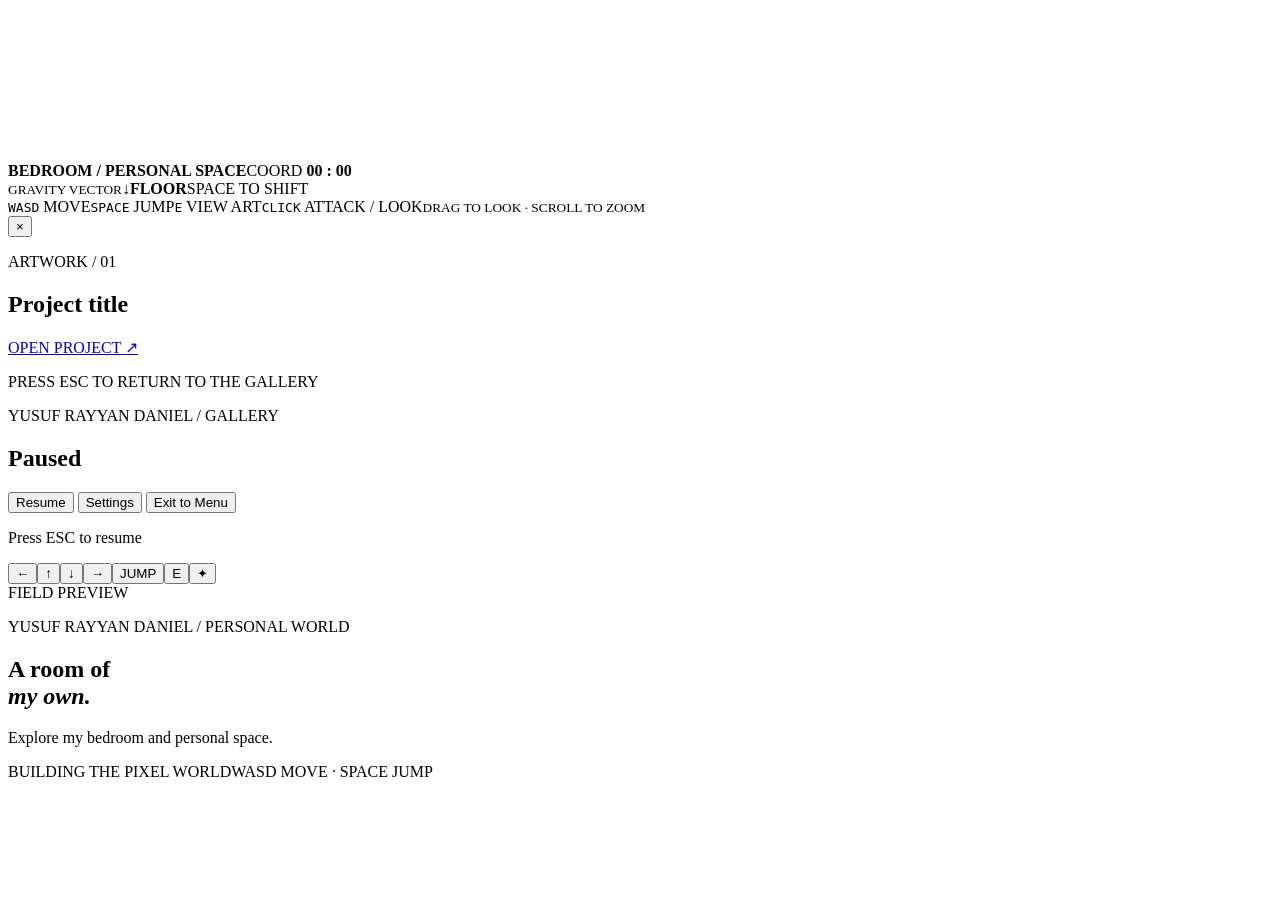
==== index.html @ 51b6edf6 "Add files via upload" ====
<!doctype html>
<html lang="en">
<head>
<meta charset="utf-8"><meta name="viewport" content="width=device-width,initial-scale=1"><meta name="theme-color" content="#090b12">
<title>Yusuf's 3D Project Gallery</title>
<link rel="stylesheet" href="style.css?v=gallery-bedroom-garden-19">
<link rel="stylesheet" href="loading.css?v=github-menu-16">
</head>
<body>
<main class="experience" id="experience">
  <div class="scene" id="scene" aria-label="Third-person 3D pixel-art project gallery"><canvas id="world" tabindex="0" aria-label="3D game view. Use WASD to move, mouse to look, and Space to jump."></canvas></div>
  <div class="grain"></div><div class="shade"></div>
  <div class="scene-status"><span><i class="status-square"></i><b id="zoneLabel">BEDROOM / PERSONAL SPACE</b></span><span>COORD <b id="coord">00 : 00</b></span></div>
  <div class="toast" id="toast"></div><div class="center-prompt" id="interactHint" aria-live="polite"></div>
  <div class="gravity-hud"><small>GRAVITY VECTOR</small><strong id="vector">↓</strong><b id="gravityText">FLOOR</b><span>SPACE TO SHIFT</span></div>
  <footer class="controls"><span><kbd>WASD</kbd> MOVE</span><span><kbd>SPACE</kbd> JUMP</span><span><kbd>E</kbd> VIEW ART</span><span><kbd>CLICK</kbd> ATTACK / LOOK</span><small>DRAG TO LOOK · SCROLL TO ZOOM</small></footer>
  <div class="fatal" id="fatal" hidden>The 3D scene could not start in this browser.</div>
  <div class="modal" id="modal" aria-hidden="true"><article class="modal-card"><button class="close" id="closeModal" aria-label="Close">×</button><p class="eyebrow" id="modalEyebrow">ARTWORK / 01</p><h2 id="modalTitle">Project title</h2><section class="project-gallery" id="projectGallery" aria-label="Project screenshots" hidden><button class="gallery-arrow" id="galleryPrevious" type="button" aria-label="Previous image">‹</button><img id="galleryImage" src="" alt=""><div class="photo-empty" id="friendPhotoEmpty" hidden>PHOTO ARCHIVE<br><small>Add your photos with friends to this folder to display them here.</small></div><button class="gallery-arrow" id="galleryNext" type="button" aria-label="Next image">›</button><span class="gallery-count" id="galleryCount"></span></section><p class="modal-copy" id="modalCopy"></p><div class="modal-tags" id="modalTags"></div><a class="modal-link" id="modalLink" href="#" target="_blank" rel="noreferrer">OPEN PROJECT <span>↗</span></a><div class="profile-links" id="modalExtraLinks" hidden><a id="modalLinkedIn" href="#" target="_blank" rel="noreferrer">LINKEDIN ↗</a><a id="modalGithub" href="#" target="_blank" rel="noreferrer">GITHUB ↗</a><span>CV LINK TO BE ADDED</span></div><p class="modal-foot">PRESS ESC TO RETURN TO THE GALLERY</p></article></div>
  <section class="escape-menu" id="escapeMenu" aria-hidden="true" aria-labelledby="escapeTitle">
    <div class="escape-card">
      <p class="escape-kicker">YUSUF RAYYAN DANIEL / GALLERY</p>
      <h2 id="escapeTitle">Paused</h2>
      <div class="escape-actions">
        <button id="resumeGame" type="button">Resume</button>
        <button id="openGameSettings" type="button" aria-expanded="false">Settings</button>
        <button id="exitToGameMenu" type="button">Exit to Menu</button>
      </div>
      <div class="escape-settings" id="gameSettings" hidden>
        <h3>Game settings</h3>
        <label for="lookSensitivity">Look sensitivity <output id="sensitivityValue">1.0×</output></label>
        <input id="lookSensitivity" type="range" min="0.7" max="1.6" step="0.1" value="1">
        <label for="cameraDistance">Camera distance <output id="distanceValue">8.0</output></label>
        <input id="cameraDistance" type="range" min="5" max="13" step="0.2" value="8">
      </div>
      <p class="escape-hint">Press ESC to resume</p>
    </div>
  </section>
  <div class="touch-controls"><button data-action="left">←</button><button data-action="forward">↑</button><button data-action="back">↓</button><button data-action="right">→</button><button data-action="jump">JUMP</button><button data-action="use">E</button><button data-action="attack">✦</button></div>
  <section class="game-loader" id="gameLoader" aria-label="Resonance game menu">
    <div class="loader-center">
      <div class="loader-window" aria-hidden="true"><div class="loader-stars"></div><div class="loader-floor"></div><div class="loader-anomaly"></div><div class="loader-cat"><i></i><b></b><span></span></div><div class="preview-caption"><i></i> FIELD PREVIEW</div></div>
      <p class="loader-kicker" id="menuKicker">YUSUF RAYYAN DANIEL / PERSONAL WORLD</p>
      <h1 id="menuTitle">A room of<br><em>my own.</em></h1>
      <p class="loader-copy" id="menuCopy">Explore my bedroom and personal space.</p>
      <div class="loader-progress" id="loaderProgress"><span></span></div>
      <div class="loader-foot" id="loaderFoot"><span id="loaderStatus">BUILDING THE PIXEL WORLD</span><span>WASD MOVE <i>·</i> SPACE JUMP</span></div>
      <div class="game-menu-actions" id="gameMenuActions" hidden>
        <button class="enter-house-button" id="enterHouse" type="button"><span>ENTER BEDROOM</span><b>↗</b></button>
        <button class="controls-button" id="showControls" type="button" aria-expanded="false"><span>CONTROLS</span><b>+</b></button>
    <a class="pshome-button" href="../psapp.html">EXIT TO PS APP <span>↗</span></a>
      </div>
      <div class="game-controls-card" id="gameControlsCard" hidden>
        <span><kbd>WASD</kbd> MOVE</span><span><kbd>SPACE</kbd> JUMP</span><span><kbd>E</kbd> VIEW ART</span><span><kbd>CLICK</kbd> ATTACK / LOOK</span>
      </div>
    </div>
  </section>
</main>
<script src="game.js?v=bedroom-minimal-02"></script>
</body></html>
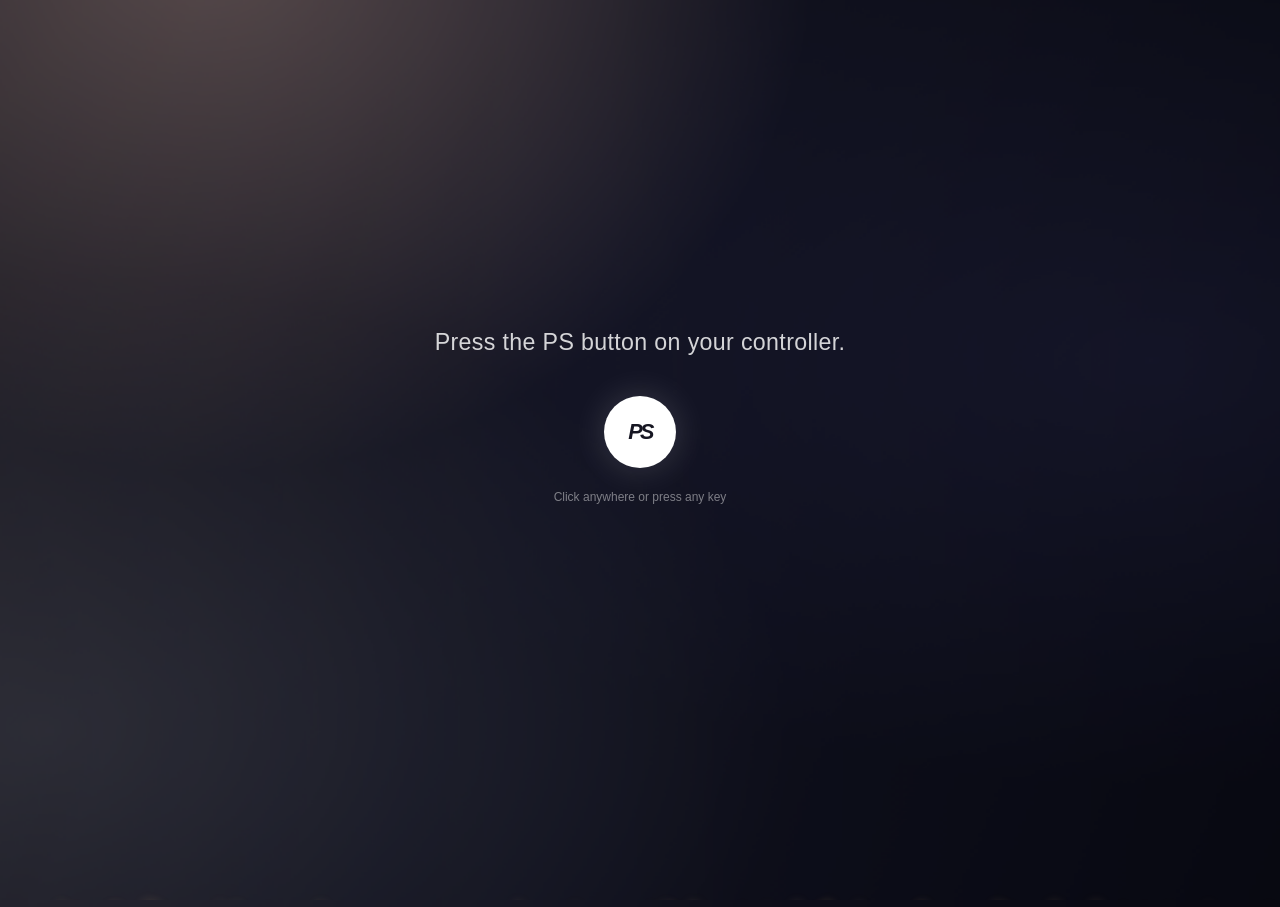
==== commit f6b747a2: "Turn Resonance into a complete 3D portfolio game - Place all 9 projects as reachable, framed exhibit" ====
--- a/index.html
+++ b/index.html
@@ -1,76 +1,50 @@
-<!doctype html>
+<!DOCTYPE html>
 <html lang="en">
 <head>
-<meta charset="utf-8"><meta name="viewport" content="width=device-width,initial-scale=1"><meta name="theme-color" content="#090b12">
-<title>Yusuf's 3D Project Gallery</title>
-<link rel="stylesheet" href="style.css?v=gallery-bedroom-garden-19">
-<link rel="stylesheet" href="loading.css?v=github-menu-16">
+    <meta charset="UTF-8">
+    <meta name="viewport" content="width=device-width, initial-scale=1.0">
+    <meta name="theme-color" content="#080914">
+    <title>Yusuf Rayyan Daniel — Portfolio</title>
+    <meta name="description" content="The interactive PlayStation-style portfolio of Yusuf Rayyan Daniel, Computer Science student at BINUS University. Press start to explore a 3D pixel-art gallery of my projects.">
+    <meta property="og:title" content="Yusuf Rayyan Daniel — Portfolio">
+    <meta property="og:description" content="An interactive PlayStation-style portfolio. Press start and explore my projects as a cat in a 3D pixel-art gallery.">
+    <meta property="og:type" content="website">
+    <link rel="icon" href="data:image/svg+xml,%3Csvg xmlns='http://www.w3.org/2000/svg' viewBox='0 0 100 100'%3E%3Crect width='100' height='100' rx='20' fill='%23080914'/%3E%3Ctext x='50' y='68' font-size='58' text-anchor='middle' fill='%23f4d6a0'%3E%F0%9F%90%88%3C/text%3E%3C/svg%3E">
+    <link rel="stylesheet" href="pshome.css?v=home-2">
 </head>
 <body>
-<main class="experience" id="experience">
-  <div class="scene" id="scene" aria-label="Third-person 3D pixel-art project gallery"><canvas id="world" tabindex="0" aria-label="3D game view. Use WASD to move, mouse to look, and Space to jump."></canvas></div>
-  <div class="grain"></div><div class="shade"></div>
-  <div class="scene-status"><span><i class="status-square"></i><b id="zoneLabel">BEDROOM / PERSONAL SPACE</b></span><span>COORD <b id="coord">00 : 00</b></span></div>
-  <div class="toast" id="toast"></div><div class="center-prompt" id="interactHint" aria-live="polite"></div>
-  <div class="gravity-hud"><small>GRAVITY VECTOR</small><strong id="vector">↓</strong><b id="gravityText">FLOOR</b><span>SPACE TO SHIFT</span></div>
-  <footer class="controls"><span><kbd>WASD</kbd> MOVE</span><span><kbd>SPACE</kbd> JUMP</span><span><kbd>E</kbd> VIEW ART</span><span><kbd>CLICK</kbd> ATTACK / LOOK</span><small>DRAG TO LOOK · SCROLL TO ZOOM</small></footer>
-  <div class="fatal" id="fatal" hidden>The 3D scene could not start in this browser.</div>
-  <div class="modal" id="modal" aria-hidden="true"><article class="modal-card"><button class="close" id="closeModal" aria-label="Close">×</button><p class="eyebrow" id="modalEyebrow">ARTWORK / 01</p><h2 id="modalTitle">Project title</h2><section class="project-gallery" id="projectGallery" aria-label="Project screenshots" hidden><button class="gallery-arrow" id="galleryPrevious" type="button" aria-label="Previous image">‹</button><img id="galleryImage" src="" alt=""><div class="photo-empty" id="friendPhotoEmpty" hidden>PHOTO ARCHIVE<br><small>Add your photos with friends to this folder to display them here.</small></div><button class="gallery-arrow" id="galleryNext" type="button" aria-label="Next image">›</button><span class="gallery-count" id="galleryCount"></span></section><p class="modal-copy" id="modalCopy"></p><div class="modal-tags" id="modalTags"></div><a class="modal-link" id="modalLink" href="#" target="_blank" rel="noreferrer">OPEN PROJECT <span>↗</span></a><div class="profile-links" id="modalExtraLinks" hidden><a id="modalLinkedIn" href="#" target="_blank" rel="noreferrer">LINKEDIN ↗</a><a id="modalGithub" href="#" target="_blank" rel="noreferrer">GITHUB ↗</a><span>CV LINK TO BE ADDED</span></div><p class="modal-foot">PRESS ESC TO RETURN TO THE GALLERY</p></article></div>
-  <section class="escape-menu" id="escapeMenu" aria-hidden="true" aria-labelledby="escapeTitle">
-    <div class="escape-card">
-      <p class="escape-kicker">YUSUF RAYYAN DANIEL / GALLERY</p>
-      <h2 id="escapeTitle">Paused</h2>
-      <div class="escape-actions">
-        <button id="resumeGame" type="button">Resume</button>
-        <button id="openGameSettings" type="button" aria-expanded="false">Settings</button>
-        <button id="exitToGameMenu" type="button">Exit to Menu</button>
-      </div>
-      <div class="escape-settings" id="gameSettings" hidden>
-        <h3>Game settings</h3>
-        <label for="lookSensitivity">Look sensitivity <output id="sensitivityValue">1.0×</output></label>
-        <input id="lookSensitivity" type="range" min="0.7" max="1.6" step="0.1" value="1">
-        <label for="cameraDistance">Camera distance <output id="distanceValue">8.0</output></label>
-        <input id="cameraDistance" type="range" min="5" max="13" step="0.2" value="8">
-      </div>
-      <p class="escape-hint">Press ESC to resume</p>
-    </div>
-  </section>
-  <div class="touch-controls"><button data-action="left">←</button><button data-action="forward">↑</button><button data-action="back">↓</button><button data-action="right">→</button><button data-action="jump">JUMP</button><button data-action="use">E</button><button data-action="attack">✦</button></div>
-  <section class="game-loader" id="gameLoader" aria-label="Resonance game menu">
-    <div class="loader-center">
-      <div class="loader-window" aria-hidden="true"><div class="loader-stars"></div><div class="loader-floor"></div><div class="loader-anomaly"></div><div class="loader-cat"><i></i><b></b><span></span></div><div class="preview-caption"><i></i> FIELD PREVIEW</div></div>
-      <p class="loader-kicker" id="menuKicker">YUSUF RAYYAN DANIEL / PERSONAL WORLD</p>
-      <h1 id="menuTitle">A room of<br><em>my own.</em></h1>
-      <p class="loader-copy" id="menuCopy">Explore my bedroom and personal space.</p>
-      <div class="loader-progress" id="loaderProgress"><span></span></div>
-      <div class="loader-foot" id="loaderFoot"><span id="loaderStatus">BUILDING THE PIXEL WORLD</span><span>WASD MOVE <i>·</i> SPACE JUMP</span></div>
-      <div class="game-menu-actions" id="gameMenuActions" hidden>
-        <button class="enter-house-button" id="enterHouse" type="button"><span>ENTER BEDROOM</span><b>↗</b></button>
-        <button class="controls-button" id="showControls" type="button" aria-expanded="false"><span>CONTROLS</span><b>+</b></button>
-    <a class="pshome-button" href="../psapp.html">EXIT TO PS APP <span>↗</span></a>
-      </div>
-      <div class="game-controls-card" id="gameControlsCard" hidden>
-        <span><kbd>WASD</kbd> MOVE</span><span><kbd>SPACE</kbd> JUMP</span><span><kbd>E</kbd> VIEW ART</span><span><kbd>CLICK</kbd> ATTACK / LOOK</span>
-      </div>
-    </div>
-  </section>
-</main>
-<script src="game.js?v=bedroom-minimal-02"></script>
-</body></html>
-
-
-
-
-
-
-
-
-
-
-
-
-
-
-
-
-
+    <div class="ambient" aria-hidden="true"></div>
+    <div id="particles" class="particles" aria-hidden="true"></div>
+
+    <main>
+        <section id="welcomeScreen" class="screen welcome-screen is-active" aria-label="Welcome">
+            <p class="welcome-prompt">Press the PS button on your controller.</p>
+            <button id="psButton" class="ps-button" type="button" aria-label="Continue to profile">
+                <span class="ps-mark" aria-hidden="true">PS</span>
+            </button>
+            <span class="screen-hint">Click anywhere or press any key</span>
+        </section>
+
+        <section id="profileScreen" class="screen profile-screen" aria-label="Choose a profile" aria-hidden="true">
+            <time id="clock" class="clock"></time>
+            <div class="profile-content">
+                <h1>Welcome Back</h1>
+                <p class="profile-question">Who's using this controller?</p>
+                <div class="profile-options">
+                    <a class="profile-choice" href="psapp.html?from=home" aria-label="Open Yusuf Rayyan Daniel's portfolio">
+                        <span class="controller-number">1 <span aria-hidden="true">🎮</span></span>
+                        <span class="avatar-ring">
+                            <img class="avatar" src="image0.jpg" alt="Yusuf Rayyan Daniel">
+                        </span>
+                        <span class="profile-name">Yusuf Rayyan Daniel</span>
+                        <span class="select-hint">Select to continue <span aria-hidden="true">↗</span></span>
+                    </a>
+                </div>
+            </div>
+            <p class="profile-footer">Choose your profile to continue</p>
+        </section>
+    </main>
+
+    <script src="pshome.js?v=home-2"></script>
+</body>
+</html>
--- a/pshome.css
+++ b/pshome.css
@@ -0,0 +1,158 @@
+* { box-sizing: border-box; }
+
+:root {
+    color-scheme: dark;
+    font-family: "Helvetica Neue", Helvetica, Arial, sans-serif;
+    color: #f7f7fb;
+    background: #080914;
+}
+
+html, body { width: 100%; min-height: 100%; margin: 0; }
+body { min-height: 100vh; overflow: hidden; background: #080914; }
+button, a { font: inherit; }
+
+.ambient {
+    position: fixed;
+    inset: -10%;
+    background:
+        radial-gradient(ellipse at 23% 5%, rgba(193, 158, 145, 0.38), transparent 35%),
+        radial-gradient(ellipse at 13% 75%, rgba(124, 128, 137, 0.22), transparent 38%),
+        radial-gradient(ellipse at 82% 42%, rgba(29, 30, 56, 0.62), transparent 46%),
+        linear-gradient(112deg, #28252d 0%, #11121f 46%, #070812 100%);
+    filter: blur(1px);
+    transform: scale(1.04);
+}
+
+.ambient::after {
+    position: absolute;
+    inset: 0;
+    content: "";
+    background: linear-gradient(90deg, rgba(0,0,0,.12), transparent 45%, rgba(0,0,0,.18));
+}
+
+.particles { position: fixed; inset: 0; overflow: hidden; pointer-events: none; }
+.particle {
+    position: absolute;
+    bottom: -12px;
+    width: var(--size);
+    height: var(--size);
+    border-radius: 50%;
+    background: #f4d6a0;
+    opacity: var(--opacity);
+    filter: blur(var(--blur));
+    box-shadow: 0 0 12px rgba(255, 205, 129, .55);
+    animation: float-up var(--duration) linear var(--delay) infinite;
+}
+
+@keyframes float-up {
+    from { transform: translate3d(0, 0, 0); }
+    to { transform: translate3d(var(--drift), -110vh, 0); }
+}
+
+main { position: relative; min-height: 100vh; }
+.screen {
+    position: absolute;
+    inset: 0;
+    display: grid;
+    justify-items: center;
+    opacity: 0;
+    visibility: hidden;
+    transform: scale(1.015);
+    transition: opacity .7s ease, transform .9s cubic-bezier(.2,.7,.2,1), visibility .7s;
+}
+.screen.is-active { opacity: 1; visibility: visible; transform: scale(1); }
+
+.welcome-screen {
+    grid-template-rows: 1fr auto auto 1fr;
+    align-items: center;
+    cursor: pointer;
+}
+.welcome-prompt {
+    align-self: end;
+    margin: 0 0 2.5rem;
+    color: rgba(255,255,255,.82);
+    font-size: clamp(1rem, 2vw, 1.45rem);
+    font-weight: 300;
+    letter-spacing: .015em;
+}
+.ps-button {
+    display: grid;
+    place-items: center;
+    width: 4.5rem;
+    height: 4.5rem;
+    padding: 0;
+    border: 0;
+    border-radius: 50%;
+    color: #161622;
+    background: #fff;
+    box-shadow: 0 0 0 0 rgba(255,255,255,.42), 0 0 35px rgba(255,255,255,.16);
+    cursor: pointer;
+    animation: pulse 2.2s ease-in-out infinite;
+}
+.ps-button:hover { transform: scale(1.08); }
+.ps-mark { font-weight: 900; font-size: 1.35rem; letter-spacing: -.12em; font-style: italic; }
+.screen-hint { align-self: start; margin-top: 1.35rem; color: rgba(255,255,255,.45); font-size: .75rem; }
+@keyframes pulse {
+    50% { box-shadow: 0 0 0 13px rgba(255,255,255,0), 0 0 40px rgba(255,255,255,.24); }
+}
+
+.profile-screen { grid-template-rows: auto 1fr auto; align-items: center; padding: clamp(1.5rem, 5vw, 4rem); }
+.clock { justify-self: end; color: rgba(255,255,255,.88); font-size: clamp(1rem, 2vw, 1.5rem); font-weight: 300; }
+.profile-content { text-align: center; margin-top: -2rem; }
+.profile-content h1 { margin: 0; font-size: clamp(2rem, 4.5vw, 3.4rem); font-weight: 300; letter-spacing: -.035em; }
+.profile-question { margin: 1rem 0 3rem; color: rgba(255,255,255,.68); font-size: clamp(1.1rem, 2vw, 1.55rem); font-weight: 300; }
+.profile-options { display: flex; justify-content: center; }
+.profile-choice {
+    display: flex;
+    min-width: 18rem;
+    flex-direction: column;
+    align-items: center;
+    color: white;
+    text-decoration: none;
+}
+.controller-number { display: flex; align-items: center; gap: .45rem; margin-bottom: 1rem; font-size: .8rem; }
+.controller-number span { font-size: 1.1rem; filter: grayscale(1) brightness(0) invert(1); }
+.avatar-ring {
+    display: grid;
+    place-items: center;
+    width: clamp(8rem, 15vw, 11.5rem);
+    aspect-ratio: 1;
+    border: 2px solid rgba(232,225,255,.58);
+    border-radius: 50%;
+    transition: transform .25s ease, border-color .25s ease, box-shadow .25s ease;
+}
+.profile-choice:hover .avatar-ring, .profile-choice:focus-visible .avatar-ring {
+    transform: scale(1.06);
+    border-color: white;
+    box-shadow: 0 0 30px rgba(255,255,255,.24);
+}
+.avatar {
+    display: grid;
+    place-items: center;
+    width: 82%;
+    height: 82%;
+    border: 4px solid white;
+    border-radius: 50%;
+    background: radial-gradient(circle at 35% 25%, #91a9ba, #364251 45%, #12131c 85%);
+    box-shadow: inset 0 0 25px rgba(0,0,0,.6);
+    color: #fff;
+    font-size: clamp(2rem, 5vw, 3.7rem);
+    font-weight: 800;
+    letter-spacing: -.08em;
+    object-fit: cover;
+}
+.profile-name { margin-top: 1.1rem; font-size: clamp(1.15rem, 2vw, 1.65rem); font-weight: 300; }
+.select-hint { margin-top: .75rem; color: rgba(255,255,255,.62); font-size: .9rem; }
+.select-hint span { margin-left: .3rem; }
+.profile-footer { align-self: end; margin: 0; color: rgba(255,255,255,.45); font-size: .8rem; }
+
+@media (max-width: 600px) {
+    .profile-screen { padding: 1.5rem; }
+    .profile-content { margin-top: -1rem; }
+    .profile-question { margin-bottom: 2rem; }
+    .welcome-prompt { text-align: center; padding: 0 1.2rem; }
+}
+
+@media (prefers-reduced-motion: reduce) {
+    *, *::before, *::after { animation-duration: .01ms !important; animation-iteration-count: 1 !important; transition-duration: .01ms !important; }
+}
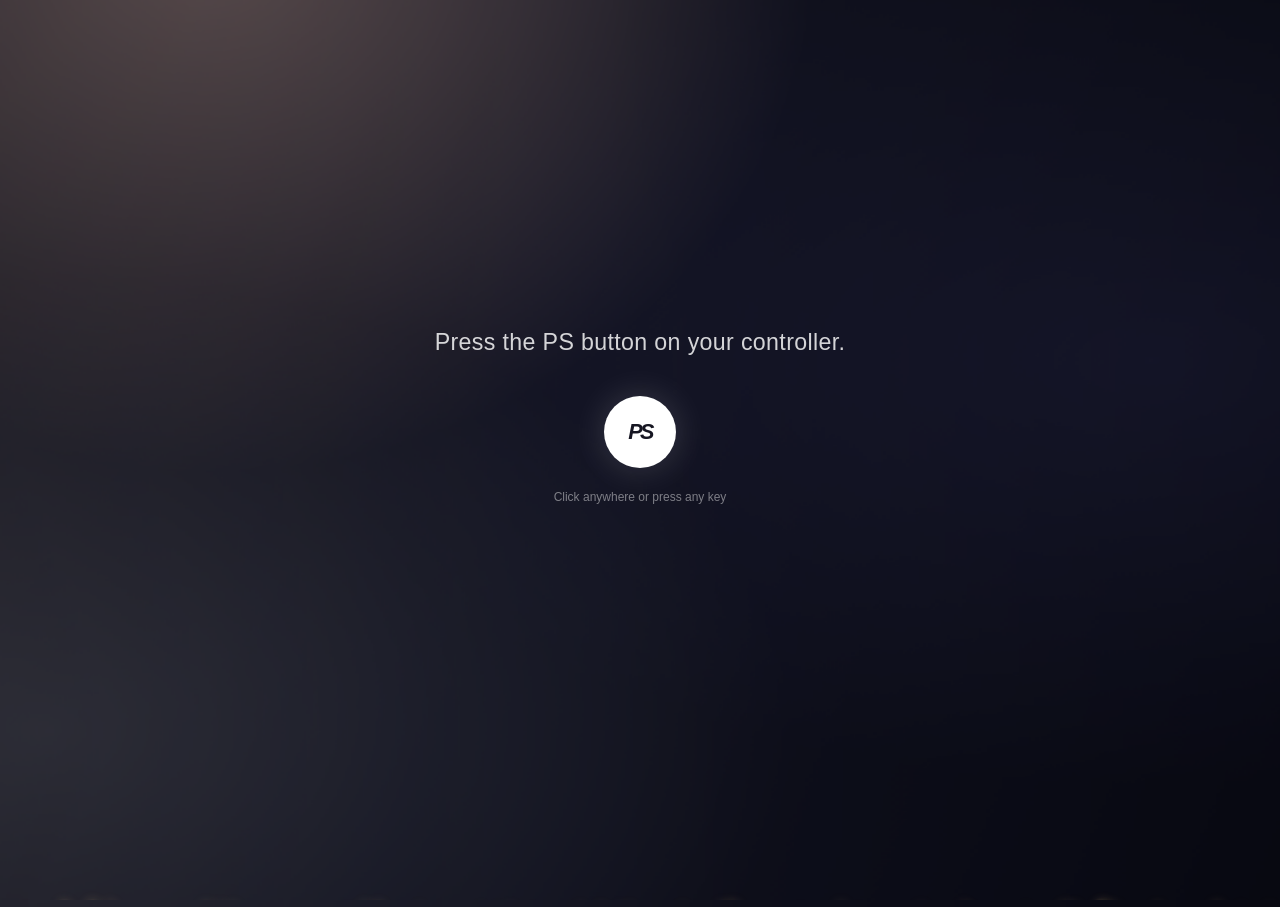
==== commit 9e78c6e2: "Add a bedroom + genre-grouped library, richer interiors, themed menus & animations World: - Spawn no" ====
--- a/index.html
+++ b/index.html
@@ -5,16 +5,17 @@
     <meta name="viewport" content="width=device-width, initial-scale=1.0">
     <meta name="theme-color" content="#080914">
     <title>Yusuf Rayyan Daniel — Portfolio</title>
-    <meta name="description" content="The interactive PlayStation-style portfolio of Yusuf Rayyan Daniel, Computer Science student at BINUS University. Press start to explore a 3D pixel-art gallery of my projects.">
+    <meta name="description" content="The interactive PlayStation-style portfolio of Yusuf Rayyan Daniel, Computer Science student at BINUS University. Press start to explore a 3D pixel-art bedroom and library of my projects.">
     <meta property="og:title" content="Yusuf Rayyan Daniel — Portfolio">
-    <meta property="og:description" content="An interactive PlayStation-style portfolio. Press start and explore my projects as a cat in a 3D pixel-art gallery.">
+    <meta property="og:description" content="An interactive PlayStation-style portfolio. Press start and explore my projects as a cat in a 3D pixel-art bedroom and library.">
     <meta property="og:type" content="website">
     <link rel="icon" href="data:image/svg+xml,%3Csvg xmlns='http://www.w3.org/2000/svg' viewBox='0 0 100 100'%3E%3Crect width='100' height='100' rx='20' fill='%23080914'/%3E%3Ctext x='50' y='68' font-size='58' text-anchor='middle' fill='%23f4d6a0'%3E%F0%9F%90%88%3C/text%3E%3C/svg%3E">
-    <link rel="stylesheet" href="pshome.css?v=home-2">
+    <link rel="stylesheet" href="pshome.css?v=home-3">
 </head>
 <body>
     <div class="ambient" aria-hidden="true"></div>
     <div id="particles" class="particles" aria-hidden="true"></div>
+    <div id="homeTransition" class="home-transition" aria-hidden="true"></div>
 
     <main>
         <section id="welcomeScreen" class="screen welcome-screen is-active" aria-label="Welcome">
@@ -45,6 +46,6 @@
         </section>
     </main>
 
-    <script src="pshome.js?v=home-2"></script>
+    <script src="pshome.js?v=home-3"></script>
 </body>
 </html>
--- a/pshome.css
+++ b/pshome.css
@@ -156,3 +156,36 @@
 @media (prefers-reduced-motion: reduce) {
     *, *::before, *::after { animation-duration: .01ms !important; animation-iteration-count: 1 !important; transition-duration: .01ms !important; }
 }
+
+/* ===== Home -> app transition + selection animation ===== */
+.home-transition {
+    position: fixed;
+    inset: 0;
+    z-index: 100;
+    background: radial-gradient(ellipse at 50% 50%, #12111f 0%, #050510 72%);
+    opacity: 0;
+    visibility: hidden;
+    pointer-events: none;
+    transition: opacity .55s ease, visibility .55s ease;
+}
+.home-transition.is-active { opacity: 1; visibility: visible; pointer-events: all; }
+
+/* When a profile is picked, it pulses + the ring glows before we fade out */
+.profile-choice.is-selected .avatar-ring {
+    animation: profilePick .6s cubic-bezier(.2,.8,.2,1) forwards;
+}
+@keyframes profilePick {
+    0% { transform: scale(1.06); }
+    40% { transform: scale(1.14); border-color: #fff; box-shadow: 0 0 46px rgba(120,183,255,.6); }
+    100% { transform: scale(1.02); box-shadow: 0 0 60px rgba(120,183,255,.35); }
+}
+.profile-choice.is-selected .select-hint { opacity: 0; transition: opacity .3s ease; }
+
+/* Gentle entrance for the whole home screen */
+body { animation: homeFadeIn .7s ease both; }
+@keyframes homeFadeIn { from { opacity: 0; } to { opacity: 1; } }
+
+@media (prefers-reduced-motion: reduce) {
+    body, .profile-choice.is-selected .avatar-ring { animation: none !important; }
+    .home-transition { transition-duration: .01ms; }
+}
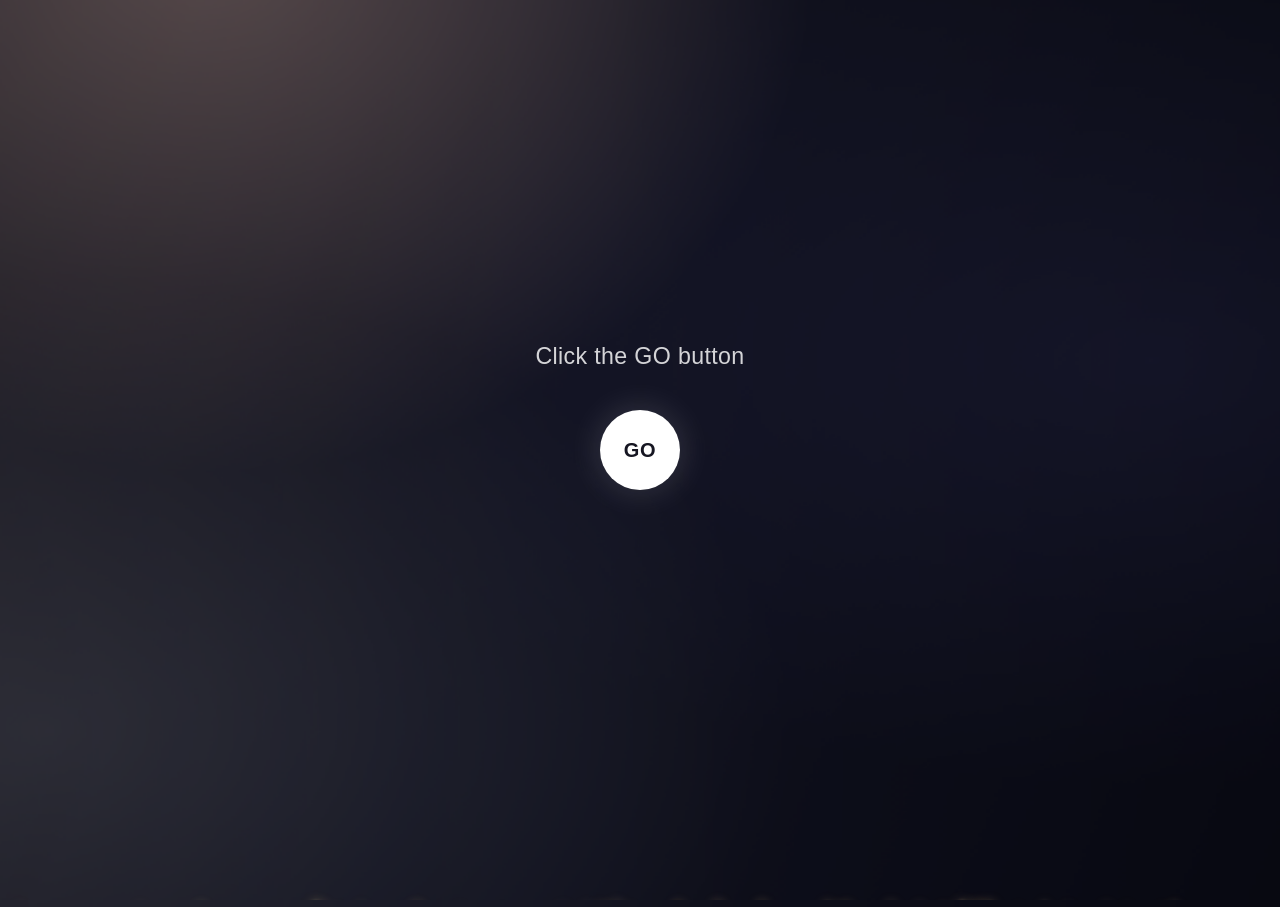
==== commit af18c1c8: "Home/dashboard/game pass: GO button, media photos, profile GPA, room + interaction tweaks Home page:" ====
--- a/index.html
+++ b/index.html
@@ -10,7 +10,7 @@
     <meta property="og:description" content="An interactive PlayStation-style portfolio. Press start and explore my projects as a cat in a 3D pixel-art bedroom and library.">
     <meta property="og:type" content="website">
     <link rel="icon" href="data:image/svg+xml,%3Csvg xmlns='http://www.w3.org/2000/svg' viewBox='0 0 100 100'%3E%3Crect width='100' height='100' rx='20' fill='%23080914'/%3E%3Ctext x='50' y='68' font-size='58' text-anchor='middle' fill='%23f4d6a0'%3E%F0%9F%90%88%3C/text%3E%3C/svg%3E">
-    <link rel="stylesheet" href="pshome.css?v=home-3">
+    <link rel="stylesheet" href="pshome.css?v=home-4">
 </head>
 <body>
     <div class="ambient" aria-hidden="true"></div>
@@ -19,18 +19,16 @@
 
     <main>
         <section id="welcomeScreen" class="screen welcome-screen is-active" aria-label="Welcome">
-            <p class="welcome-prompt">Press the PS button on your controller.</p>
+            <p class="welcome-prompt">Click the GO button</p>
             <button id="psButton" class="ps-button" type="button" aria-label="Continue to profile">
-                <span class="ps-mark" aria-hidden="true">PS</span>
+                <span class="ps-mark" aria-hidden="true">GO</span>
             </button>
-            <span class="screen-hint">Click anywhere or press any key</span>
         </section>
 
         <section id="profileScreen" class="screen profile-screen" aria-label="Choose a profile" aria-hidden="true">
             <time id="clock" class="clock"></time>
             <div class="profile-content">
                 <h1>Welcome Back</h1>
-                <p class="profile-question">Who's using this controller?</p>
                 <div class="profile-options">
                     <a class="profile-choice" href="psapp.html?from=home" aria-label="Open Yusuf Rayyan Daniel's portfolio">
                         <span class="controller-number">1 <span aria-hidden="true">🎮</span></span>
@@ -38,14 +36,12 @@
                             <img class="avatar" src="image0.jpg" alt="Yusuf Rayyan Daniel">
                         </span>
                         <span class="profile-name">Yusuf Rayyan Daniel</span>
-                        <span class="select-hint">Select to continue <span aria-hidden="true">↗</span></span>
                     </a>
                 </div>
             </div>
-            <p class="profile-footer">Choose your profile to continue</p>
         </section>
     </main>
 
-    <script src="pshome.js?v=home-3"></script>
+    <script src="pshome.js?v=home-4"></script>
 </body>
 </html>
--- a/pshome.css
+++ b/pshome.css
@@ -89,9 +89,10 @@
     cursor: pointer;
     animation: pulse 2.2s ease-in-out infinite;
 }
+.ps-button { width: 5rem; height: 5rem; aspect-ratio: 1; }
 .ps-button:hover { transform: scale(1.08); }
-.ps-mark { font-weight: 900; font-size: 1.35rem; letter-spacing: -.12em; font-style: italic; }
-.screen-hint { align-self: start; margin-top: 1.35rem; color: rgba(255,255,255,.45); font-size: .75rem; }
+.ps-mark { font-weight: 800; font-size: 1.25rem; letter-spacing: .04em; font-style: normal; }
+.screen-hint { display: none; }
 @keyframes pulse {
     50% { box-shadow: 0 0 0 13px rgba(255,255,255,0), 0 0 40px rgba(255,255,255,.24); }
 }
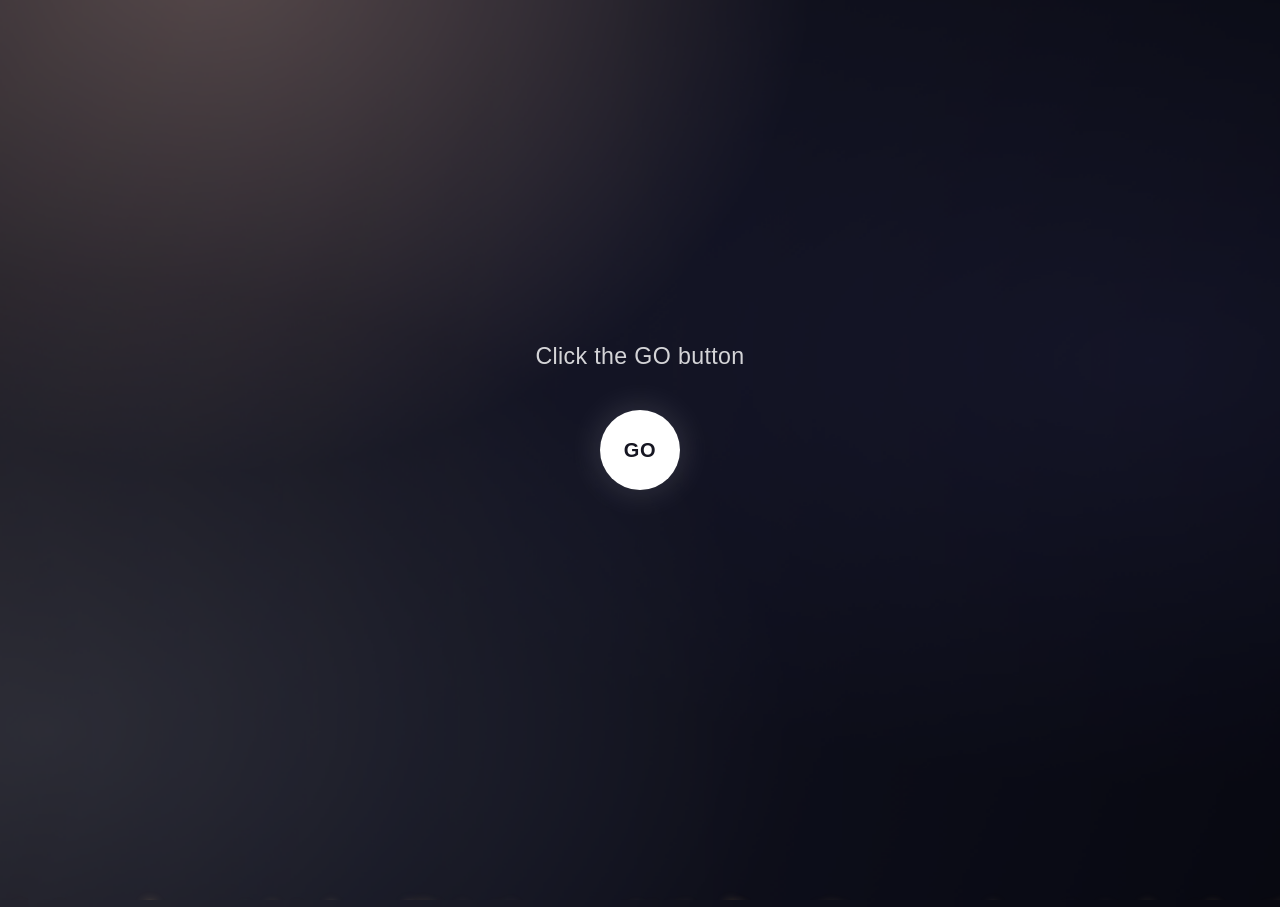
==== commit c27dd09f: "Remove all em-dashes; rename Media tab to Volunteering - Replace every em-dash (—) across game.js, p" ====
--- a/index.html
+++ b/index.html
@@ -4,13 +4,13 @@
     <meta charset="UTF-8">
     <meta name="viewport" content="width=device-width, initial-scale=1.0">
     <meta name="theme-color" content="#080914">
-    <title>Yusuf Rayyan Daniel — Portfolio</title>
+    <title>Yusuf Rayyan Daniel - Portfolio</title>
     <meta name="description" content="The interactive PlayStation-style portfolio of Yusuf Rayyan Daniel, Computer Science student at BINUS University. Press start to explore a 3D pixel-art bedroom and library of my projects.">
-    <meta property="og:title" content="Yusuf Rayyan Daniel — Portfolio">
+    <meta property="og:title" content="Yusuf Rayyan Daniel - Portfolio">
     <meta property="og:description" content="An interactive PlayStation-style portfolio. Press start and explore my projects as a cat in a 3D pixel-art bedroom and library.">
     <meta property="og:type" content="website">
     <link rel="icon" href="data:image/svg+xml,%3Csvg xmlns='http://www.w3.org/2000/svg' viewBox='0 0 100 100'%3E%3Crect width='100' height='100' rx='20' fill='%23080914'/%3E%3Ctext x='50' y='68' font-size='58' text-anchor='middle' fill='%23f4d6a0'%3E%F0%9F%90%88%3C/text%3E%3C/svg%3E">
-    <link rel="stylesheet" href="pshome.css?v=home-4">
+    <link rel="stylesheet" href="pshome.css?v=home-5">
 </head>
 <body>
     <div class="ambient" aria-hidden="true"></div>
@@ -42,6 +42,6 @@
         </section>
     </main>
 
-    <script src="pshome.js?v=home-4"></script>
+    <script src="pshome.js?v=home-5"></script>
 </body>
 </html>
